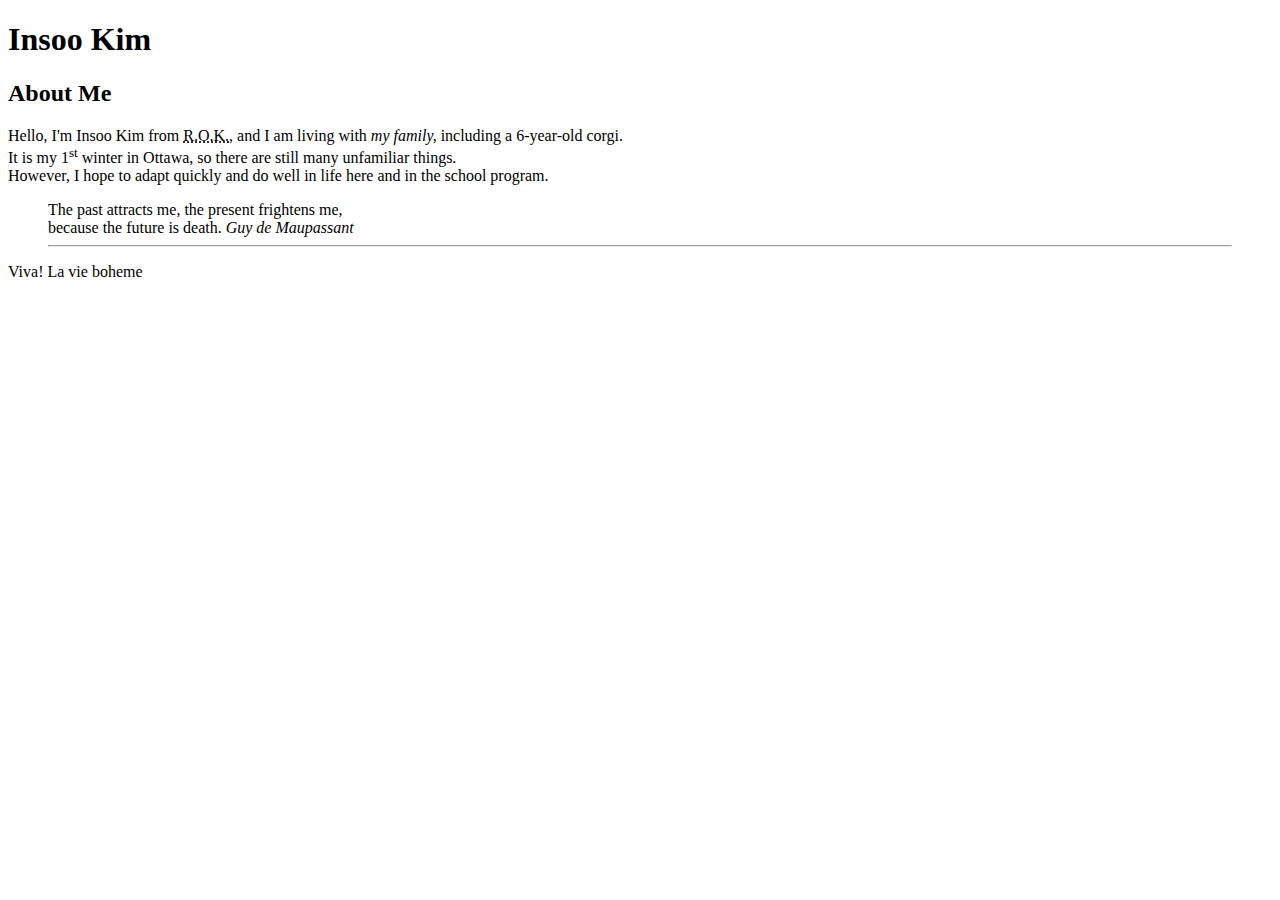
==== html-assignment/index.html @ c2e3baf8 "adds footer" ====
<!DOCTYPE html>
<html lang="en">
<head>
    <meta charset="UTF-8">
    <meta name="viewport" content="width=device-width, initial-scale=1.0">
    <title>HTML Assignment!</title>
</head>
<body>
    <!-- put content below here -->
    <header>
        <h1>Insoo Kim</h1>
    </header>
    <main>
        <article>
            <h2>About Me</h2>
            <p>
            Hello, I'm Insoo Kim from <abbr title="Republic of Korea"> R.O.K.</abbr>, 
            and I am living with <em>my family,</em> including a 6-year-old corgi.<br>
            It is my 1<sup>st</sup> winter in Ottawa, so there are still many unfamiliar things.<br>
            However, I hope to adapt quickly and do well in life here and in the school program.
            </p>
        </article>
        <blockquote>
            The past attracts me, the present frightens me,<br>
            because the future is death.
            <cite>Guy de Maupassant</cite><hr>
        </blockquote>
    </main>
    <footer>Viva! La vie boheme</footer>
</body>
</html>
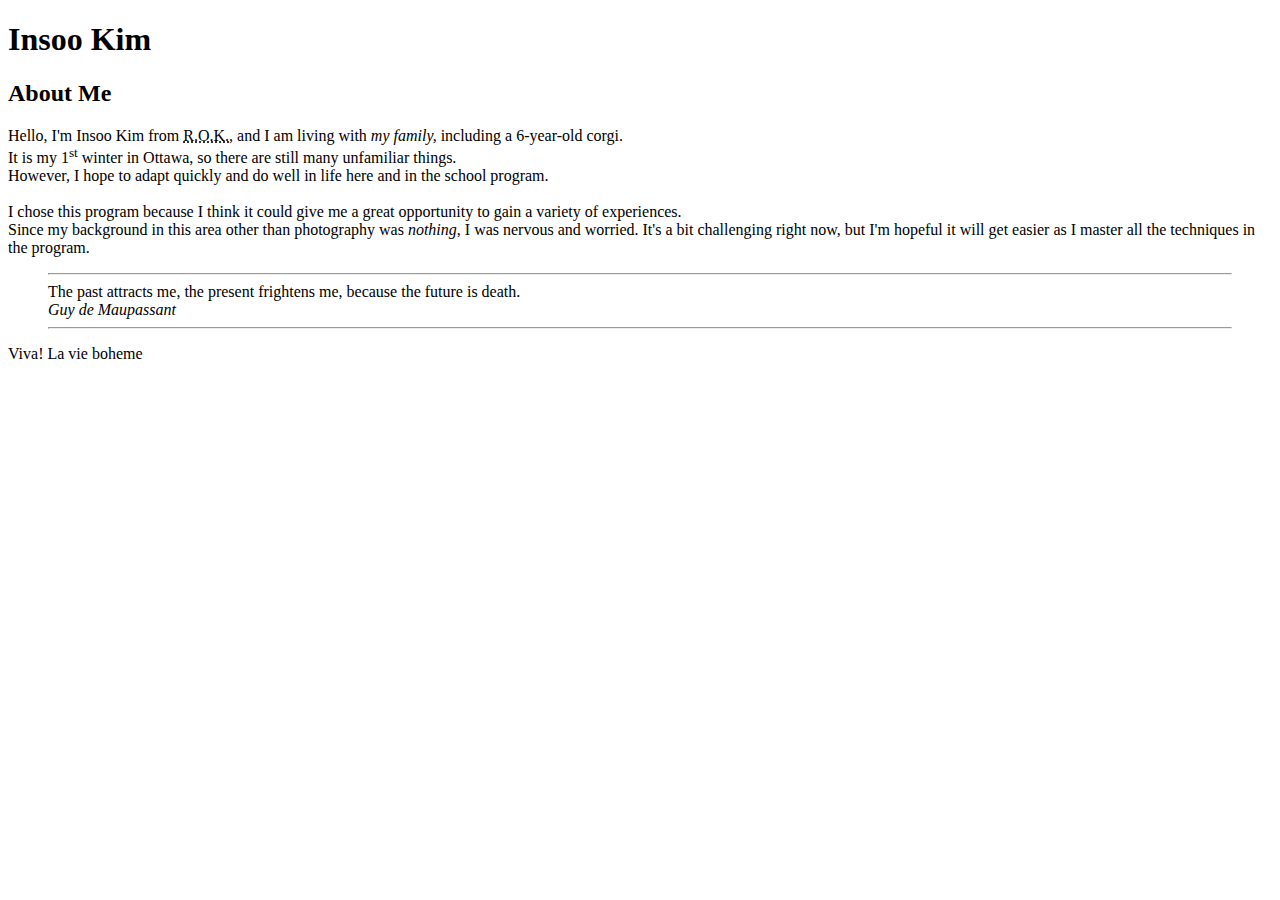
==== commit 7026cb33: "edits paragraph" ====
--- a/html-assignment/index.html
+++ b/html-assignment/index.html
@@ -17,12 +17,16 @@
             Hello, I'm Insoo Kim from <abbr title="Republic of Korea"> R.O.K.</abbr>, 
             and I am living with <em>my family,</em> including a 6-year-old corgi.<br>
             It is my 1<sup>st</sup> winter in Ottawa, so there are still many unfamiliar things.<br>
-            However, I hope to adapt quickly and do well in life here and in the school program.
+            However, I hope to adapt quickly and do well in life here and in the school program.<br>
+            <br>
+            I chose this program because I think it could give me a great opportunity to gain a variety of experiences.<br>
+            Since my background in this area other than photography was <em>nothing</em>, I was nervous and worried.
+            It's a bit challenging right now, but I'm hopeful it will get easier as I master all the techniques in the program.
             </p>
         </article>
         <blockquote>
-            The past attracts me, the present frightens me,<br>
-            because the future is death.
+            <hr>
+            The past attracts me, the present frightens me, because the future is death.<br>
             <cite>Guy de Maupassant</cite><hr>
         </blockquote>
     </main>
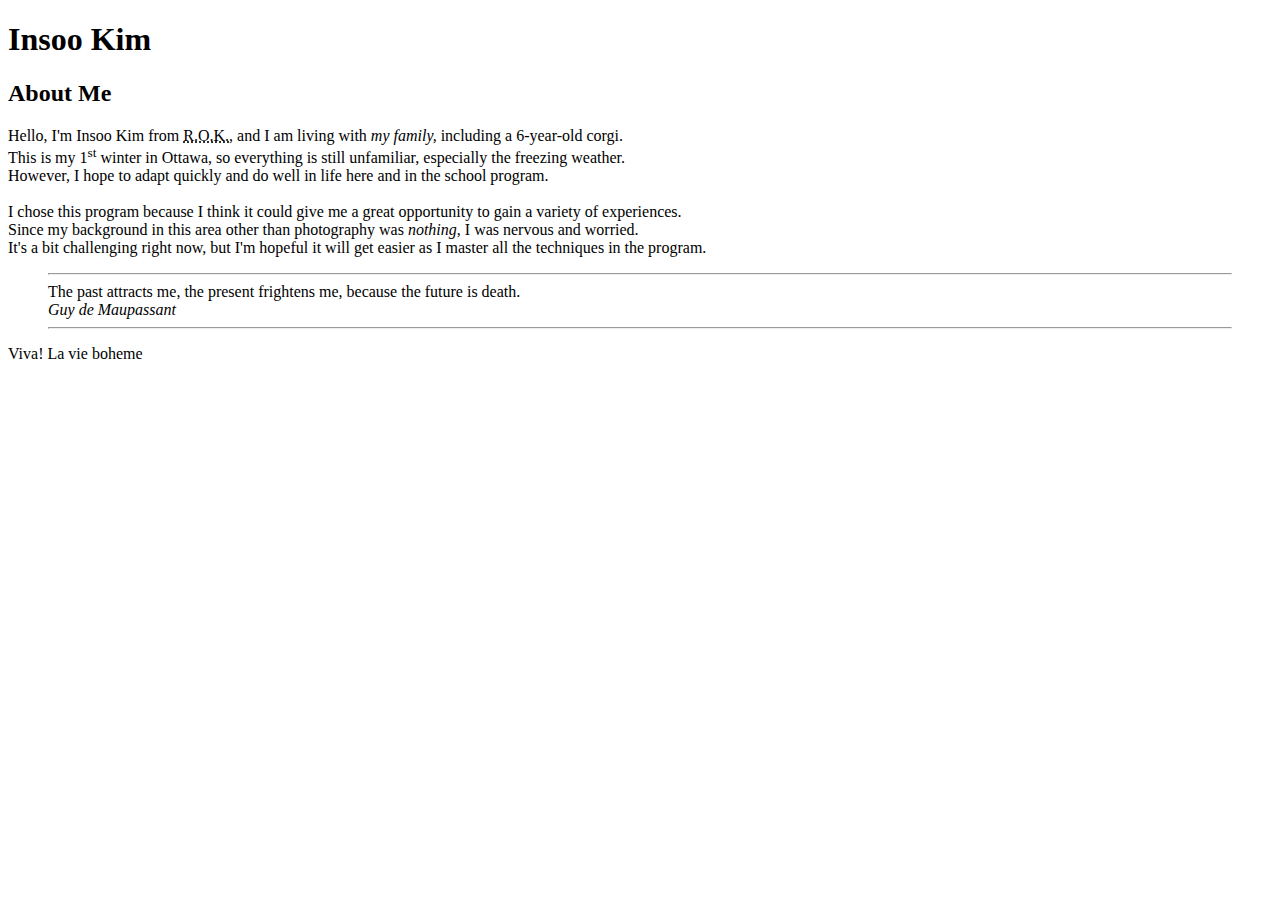
==== commit 4a8b9922: "edits" ====
--- a/html-assignment/index.html
+++ b/html-assignment/index.html
@@ -16,11 +16,11 @@
             <p>
             Hello, I'm Insoo Kim from <abbr title="Republic of Korea"> R.O.K.</abbr>, 
             and I am living with <em>my family,</em> including a 6-year-old corgi.<br>
-            It is my 1<sup>st</sup> winter in Ottawa, so there are still many unfamiliar things.<br>
+            This is my 1<sup>st</sup> winter in Ottawa, so everything is still unfamiliar, especially the freezing weather.<br>
             However, I hope to adapt quickly and do well in life here and in the school program.<br>
             <br>
             I chose this program because I think it could give me a great opportunity to gain a variety of experiences.<br>
-            Since my background in this area other than photography was <em>nothing</em>, I was nervous and worried.
+            Since my background in this area other than photography was <em>nothing</em>, I was nervous and worried.<br>
             It's a bit challenging right now, but I'm hopeful it will get easier as I master all the techniques in the program.
             </p>
         </article>
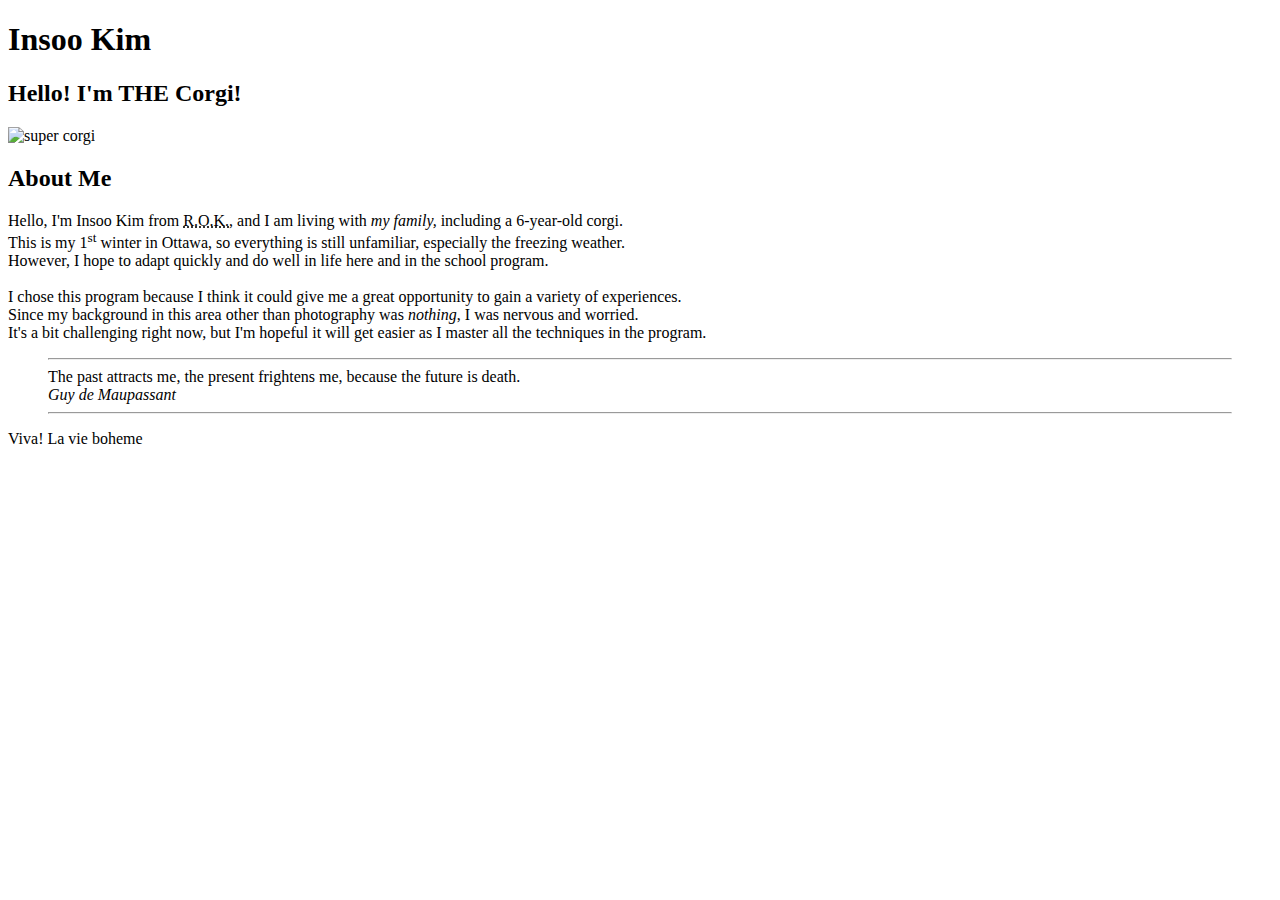
==== commit a50db6e4: "adds image" ====
--- a/html-assignment/index.html
+++ b/html-assignment/index.html
@@ -10,6 +10,10 @@
     <header>
         <h1>Insoo Kim</h1>
     </header>
+    <section>
+        <h2>Hello! I'm THE Corgi!</h2>
+        <img src="images/DSC09124.jpg" alt="super corgi">
+    </section>
     <main>
         <article>
             <h2>About Me</h2>
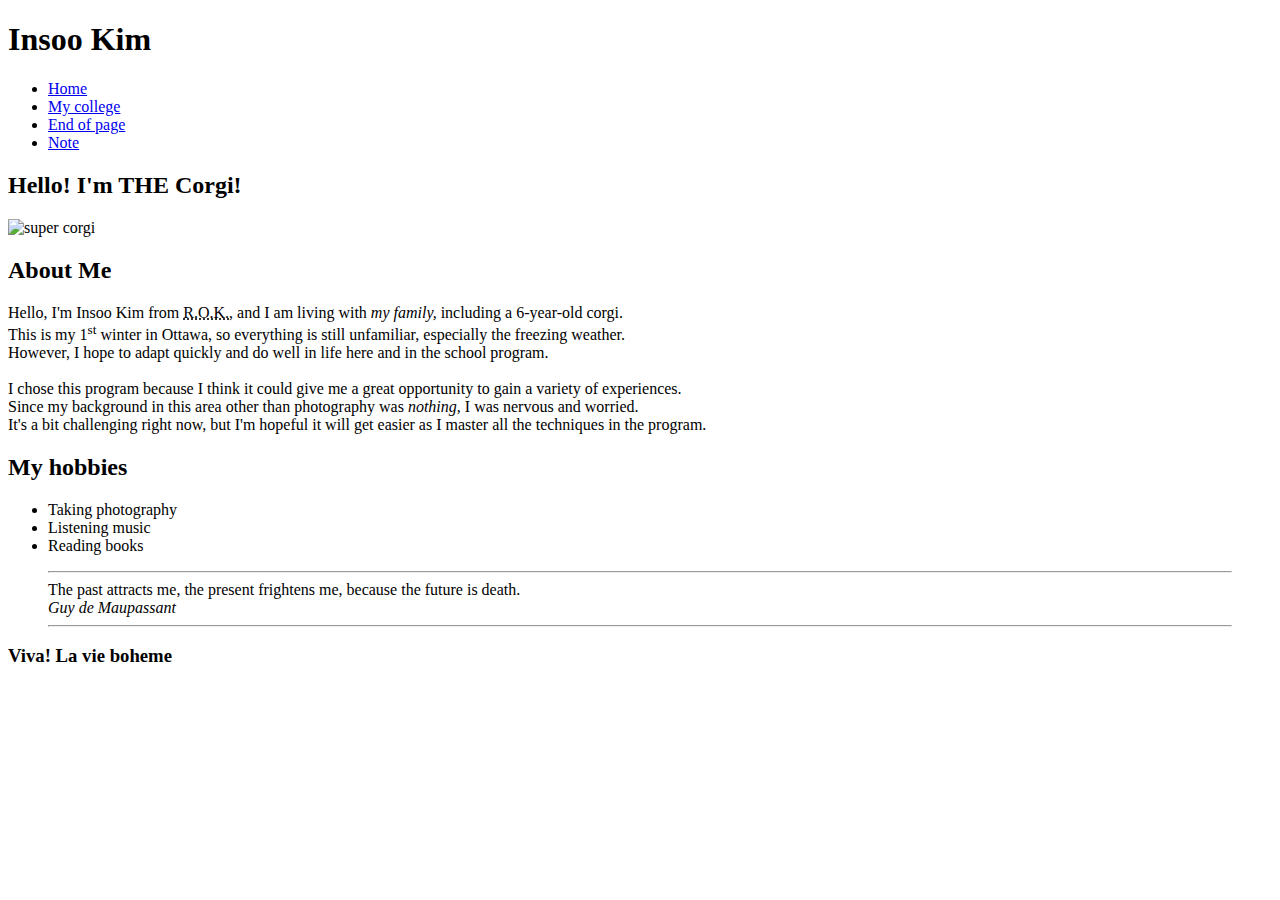
==== commit 13ce0ca7: "adds hobby" ====
--- a/html-assignment/index.html
+++ b/html-assignment/index.html
@@ -9,10 +9,18 @@
     <!-- put content below here -->
     <header>
         <h1>Insoo Kim</h1>
+        <nav>
+            <ul>
+                <li><a href="index.html">Home</a></li>
+                <li><a href="http://algonquincollege.com" target="_blank">My college</a></li>
+                <li><a href="#boheme">End of page</a></li>
+                <li><a href="note.html">Note</a></li>
+            </ul>
+        </nav>
     </header>
     <section>
         <h2>Hello! I'm THE Corgi!</h2>
-        <img src="images/DSC09124.jpg" alt="super corgi">
+        <img src="images/DSC09124.jpg" alt="super corgi" width=250>
     </section>
     <main>
         <article>
@@ -28,12 +36,20 @@
             It's a bit challenging right now, but I'm hopeful it will get easier as I master all the techniques in the program.
             </p>
         </article>
+        <section>
+            <h2>My hobbies</h2>
+            <ul>
+                <li>Taking photography</li>
+                <li>Listening music</li>
+                <li>Reading books</li>
+            </ul>
+        </section>
         <blockquote>
             <hr>
             The past attracts me, the present frightens me, because the future is death.<br>
             <cite>Guy de Maupassant</cite><hr>
         </blockquote>
     </main>
-    <footer>Viva! La vie boheme</footer>
+    <footer><h3 id="boheme">Viva! La vie boheme</h3></footer>
 </body>
 </html>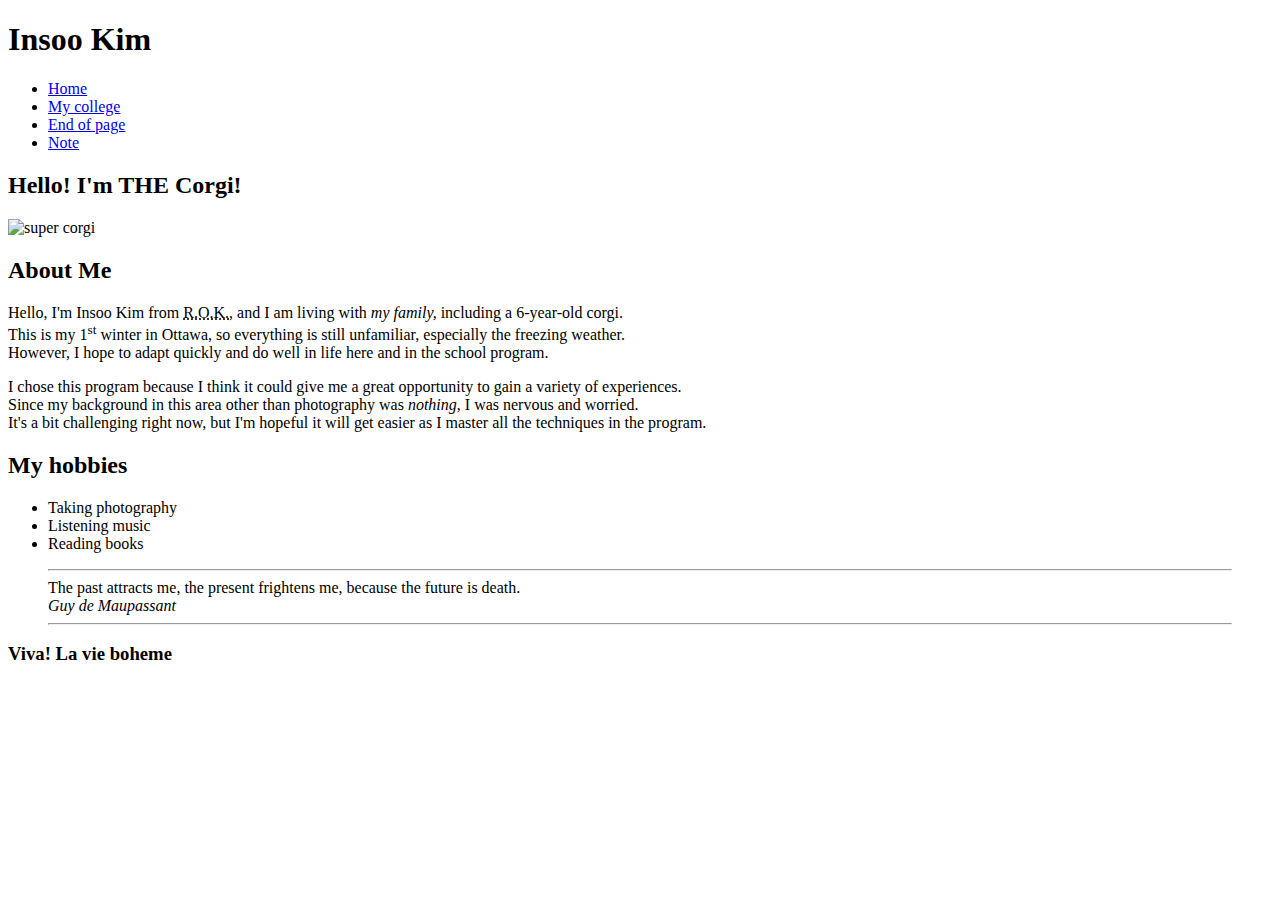
==== commit 43a0e85e: "Use proper syntax" ====
--- a/html-assignment/index.html
+++ b/html-assignment/index.html
@@ -30,7 +30,8 @@
             and I am living with <em>my family,</em> including a 6-year-old corgi.<br>
             This is my 1<sup>st</sup> winter in Ottawa, so everything is still unfamiliar, especially the freezing weather.<br>
             However, I hope to adapt quickly and do well in life here and in the school program.<br>
-            <br>
+            </p>
+            <p>    
             I chose this program because I think it could give me a great opportunity to gain a variety of experiences.<br>
             Since my background in this area other than photography was <em>nothing</em>, I was nervous and worried.<br>
             It's a bit challenging right now, but I'm hopeful it will get easier as I master all the techniques in the program.
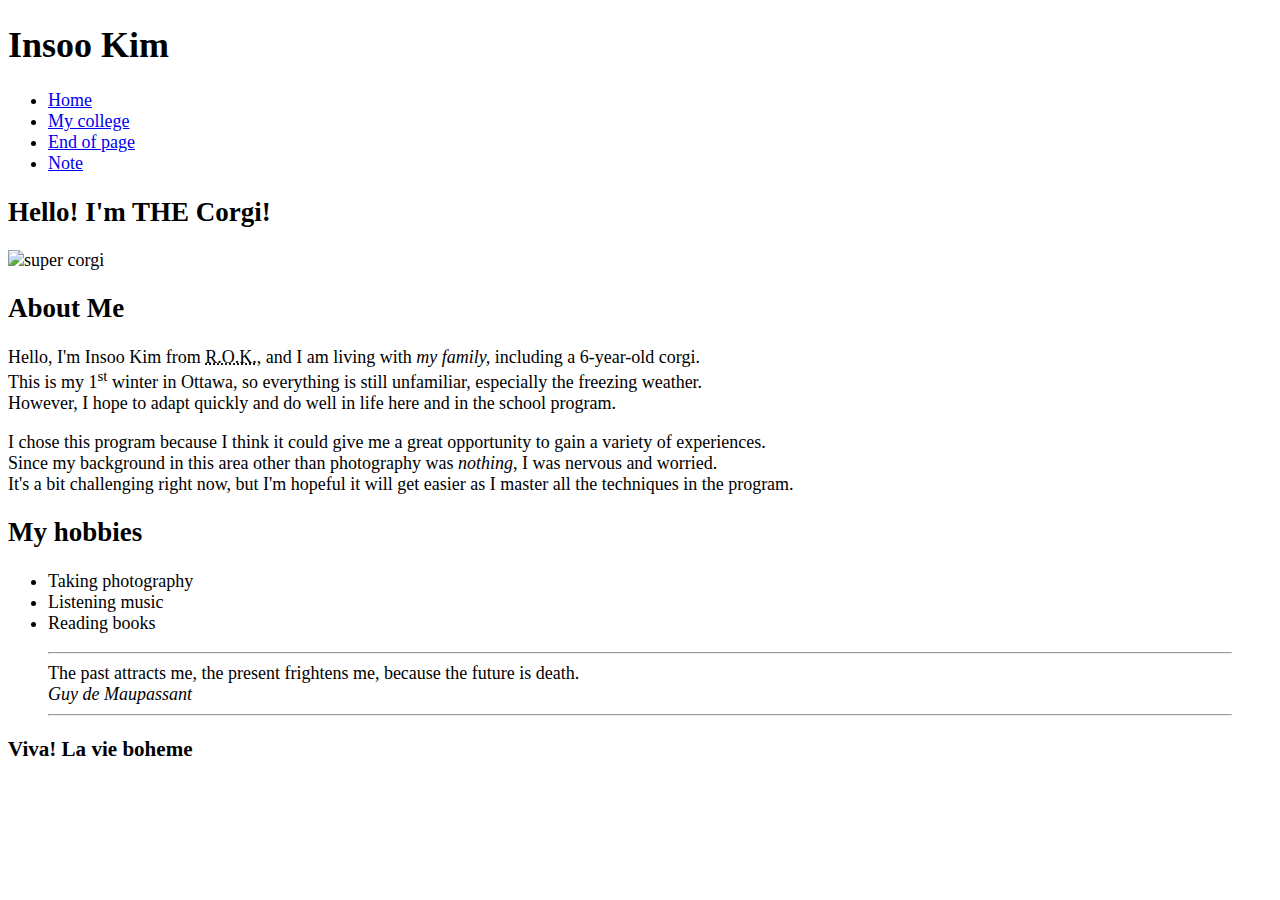
==== commit 2ddf6e4b: "links the css" ====
--- a/html-assignment/index.html
+++ b/html-assignment/index.html
@@ -4,6 +4,8 @@
     <meta charset="UTF-8">
     <meta name="viewport" content="width=device-width, initial-scale=1.0">
     <title>HTML Assignment!</title>
+    <!-- link the css -->
+    <link href="css/main.css" rel="stylesheet">
 </head>
 <body>
     <!-- put content below here -->
--- a/html-assignment/css/main.css
+++ b/html-assignment/css/main.css
@@ -0,0 +1,3 @@
+body {
+    font-size:18px;
+}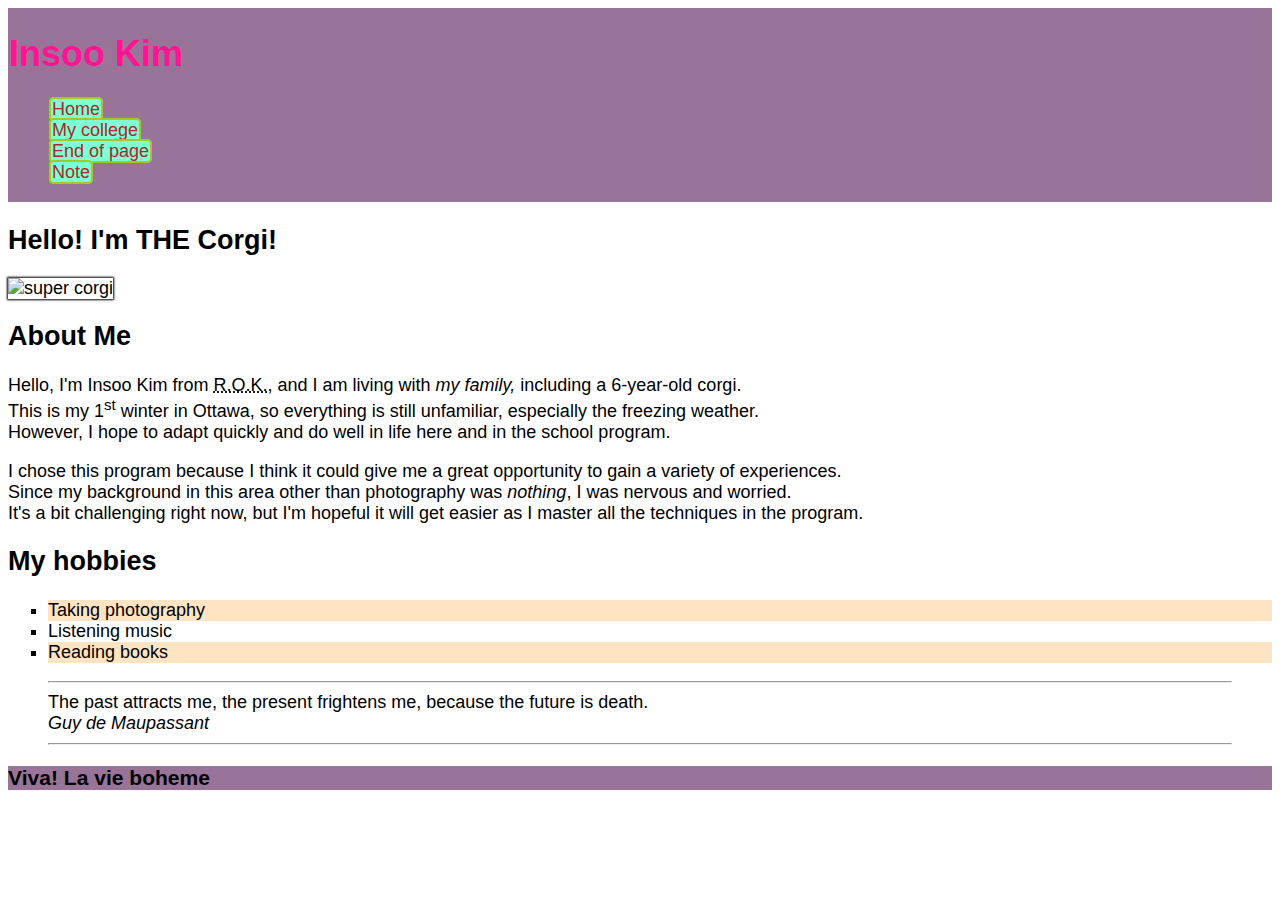
==== commit d06f695e: "testing (Rob)" ====
--- a/html-assignment/index.html
+++ b/html-assignment/index.html
@@ -5,11 +5,12 @@
     <meta name="viewport" content="width=device-width, initial-scale=1.0">
     <title>HTML Assignment!</title>
     <!-- link the css -->
-    <link href="css/main.css" rel="stylesheet">
+    <link href="css/main.css" rel="stylesheet"> 
+    
 </head>
 <body>
     <!-- put content below here -->
-    <header>
+    <header class="site-title">
         <h1>Insoo Kim</h1>
         <nav>
             <ul>
@@ -22,23 +23,25 @@
     </header>
     <section>
         <h2>Hello! I'm THE Corgi!</h2>
-        <img src="images/DSC09124.jpg" alt="super corgi" width=250>
-    </section>
+        <img id="my-image" src="images/DSC09124.jpg" alt="super corgi" width=250>
+        </section>
     <main>
-        <article>
+        <section>
             <h2>About Me</h2>
-            <p>
-            Hello, I'm Insoo Kim from <abbr title="Republic of Korea"> R.O.K.</abbr>, 
-            and I am living with <em>my family,</em> including a 6-year-old corgi.<br>
-            This is my 1<sup>st</sup> winter in Ottawa, so everything is still unfamiliar, especially the freezing weather.<br>
-            However, I hope to adapt quickly and do well in life here and in the school program.<br>
-            </p>
-            <p>    
-            I chose this program because I think it could give me a great opportunity to gain a variety of experiences.<br>
-            Since my background in this area other than photography was <em>nothing</em>, I was nervous and worried.<br>
-            It's a bit challenging right now, but I'm hopeful it will get easier as I master all the techniques in the program.
-            </p>
-        </article>
+            <article>
+                <p>
+                Hello, I'm Insoo Kim from <abbr title="Republic of Korea"> R.O.K.</abbr>, 
+                and I am living with <em>my family,</em> including a 6-year-old corgi.<br>
+                This is my 1<sup>st</sup> winter in Ottawa, so everything is still unfamiliar, especially the freezing weather.<br>
+                However, I hope to adapt quickly and do well in life here and in the school program.<br>
+                </p>
+                <p>    
+                I chose this program because I think it could give me a great opportunity to gain a variety of experiences.<br>
+                Since my background in this area other than photography was <em>nothing</em>, I was nervous and worried.<br>
+                It's a bit challenging right now, but I'm hopeful it will get easier as I master all the techniques in the program.
+                </p>
+            </article>
+        </section>    
         <section>
             <h2>My hobbies</h2>
             <ul>
--- a/html-assignment/css/main.css
+++ b/html-assignment/css/main.css
@@ -1,3 +1,52 @@
 body {
+    font-family: Arial, Helvetica, sans-serif;
     font-size:18px;
-}+}
+
+header, footer {
+    background-color: rgb(152, 117, 152);
+}
+
+header {
+    padding: 1px 1px;
+}
+
+/*Class selector*/
+.site-title {
+    color:deeppink;
+}
+
+/*Id selector*/
+#my-image {
+    box-shadow: 0px 0px 2px 1px black;
+}
+
+/*bullet to square & pick specific point*/
+main ul {
+    list-style-type: square;
+}
+
+main ul :nth-child(odd) {
+    background-color: bisque;
+}
+
+/*styling the Navigation*/
+nav li {
+    list-style-type: none;
+}
+
+nav a {
+    text-decoration: none;
+    background-color: aquamarine;
+    color:brown;
+    padding: 0px 1px;
+    border: 2px solid #a3ca24;
+    border-radius: 5px;
+}
+
+nav a:hover, nav a:focus {
+    color:rgb(227, 6, 6);
+    background-color: rgb(212, 231, 212);
+    border-color: #4d4d27;
+    outline-style: groove;
+}
